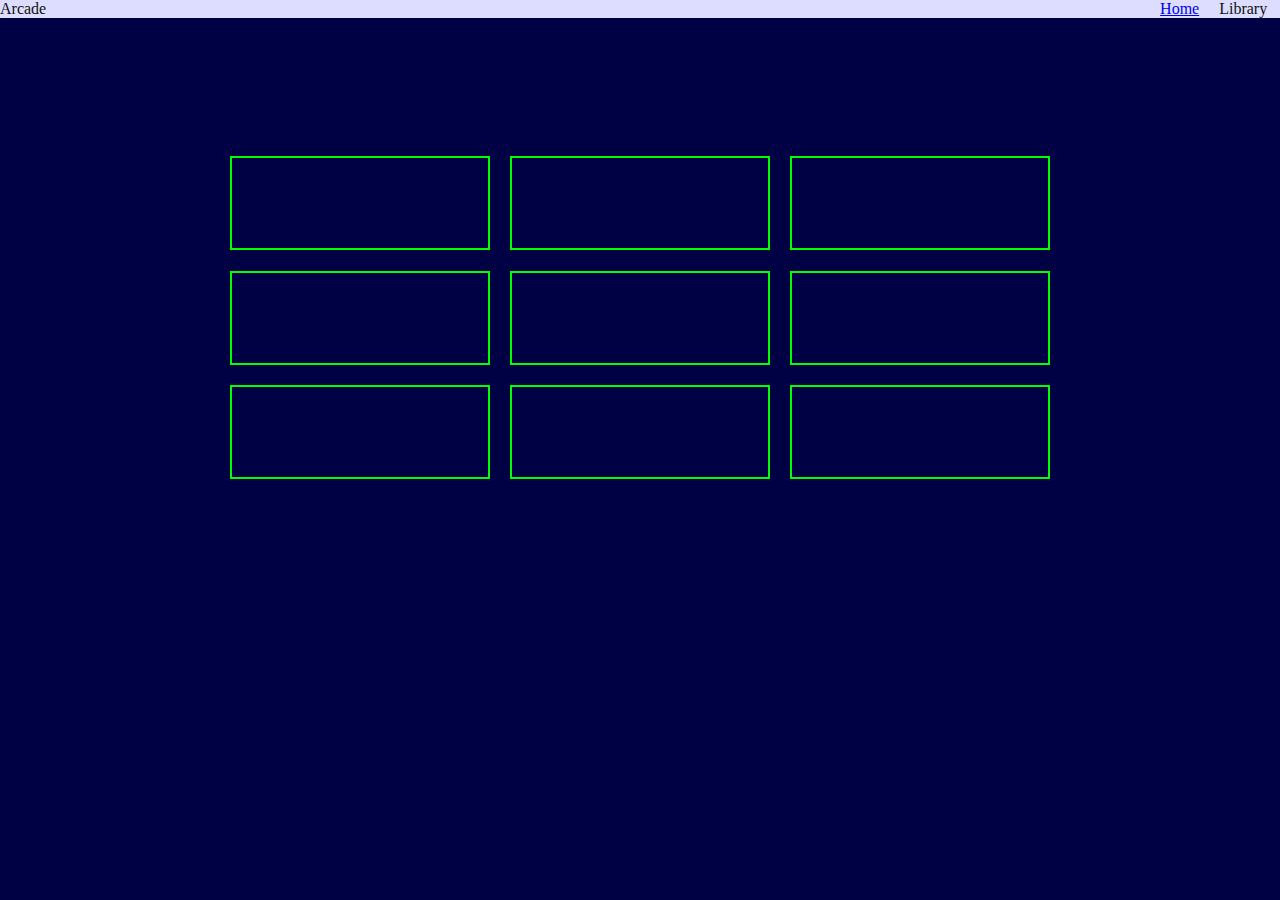
==== games/tic-tac-toe/ttt.html @ e1bbb047 "Initial commit" ====
<!DOCTYPE>
<header>
  <meta charset="utf-8" name="viewport" content="width=device-width, initial-scale=1"/>
  <title>Tic Tac Toe</title>
  <link rel="stylesheet" type="text/css" href="css/ttt.css">
</header>
<body>
  <div id="navBar">
    <div id="navBarTitle">Arcade</div>
      <div id="navBarItems">
        <div id="navBarItem"><a href="../../main/index.html">Home</a></div>
        <div id="navBarItem">Library</div>
      </div>
    </div>
  <div id="ttt"></div>
</body>
<footer>
  <script src="https://code.jquery.com/jquery-3.1.1.min.js"></script>
  <script src="js/ttt.js"></script>
</footer>
---- games/tic-tac-toe/css/ttt.css ----
html, body {
  width: 100%;
  height: 100%;
  margin: auto;
  padding: auto;
  background-color: #004;
  color: #DDD; }

#navBar {
  background-color: #ddddff;
  color: #111111;
  display: inline-block;
  width: 100%; }
  #navBar #navBarTitle {
    float: left; }
  #navBar #navBarItems {
    float: right;
    margin-right: 1%; }
    #navBar #navBarItems #navBarItem {
      display: inline;
      padding-left: 1em; }

#ttt {
  text-align: center;
  margin: 10%; }
  #ttt .cell {
    width: 25%;
    height: 10%;
    display: inline-block;
    margin: 1%;
    border: 2px solid #0F0; }
    #ttt .cell:hover {
      border: 2px solid #F00; }

/*# sourceMappingURL=ttt.css.map */
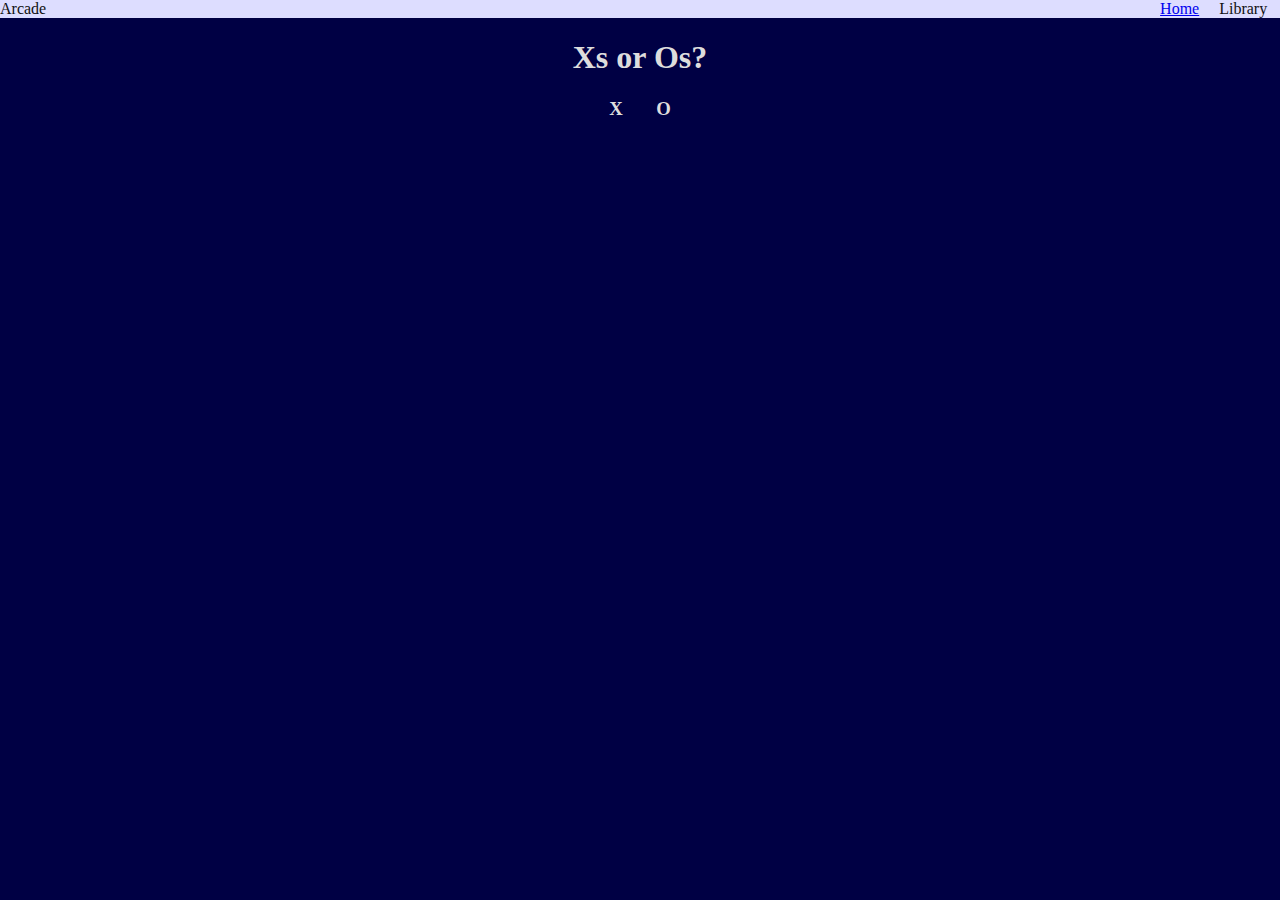
==== commit d772d454: "Can choose between X and O in tic-tac-toe" ====
--- a/games/tic-tac-toe/ttt.html
+++ b/games/tic-tac-toe/ttt.html
@@ -12,9 +12,26 @@
         <div id="navBarItem">Library</div>
       </div>
     </div>
-  <div id="ttt"></div>
+  <div id="ttt">
+    <div class="cell" id="00">N</div>
+    <div class="cell" id="10">N</div>
+    <div class="cell" id="20">N</div>
+    <div class="cell" id="01">N</div>
+    <div class="cell" id="11">N</div>
+    <div class="cell" id="21">N</div>
+    <div class="cell" id="02">N</div>
+    <div class="cell" id="12">N</div>
+    <div class="cell" id="22">N</div>
+  </div>
+  <div id="overlay" style="text-align: center">
+    <h1>Xs or Os?</h1>
+    <div>
+      <h3>X</h3>
+      <h3>O</h3>
+    <div>
+  </div>
 </body>
 <footer>
-  <script src="https://code.jquery.com/jquery-3.1.1.min.js"></script>
+  <script src="https://code.jquery.com/jquery-3.1.1.js"></script>
   <script src="js/ttt.js"></script>
-</footer>+</footer>
--- a/games/tic-tac-toe/css/ttt.css
+++ b/games/tic-tac-toe/css/ttt.css
@@ -21,9 +21,12 @@
       padding-left: 1em; }
 
 #ttt {
-  text-align: center;
+  color: #111111;
   margin: 10%; }
   #ttt .cell {
+    cursor: pointer;
+    text-align: center;
+    vertical-align: center;
     width: 25%;
     height: 10%;
     display: inline-block;
@@ -32,4 +35,12 @@
     #ttt .cell:hover {
       border: 2px solid #F00; }
 
+#overlay h3 {
+  display: inline;
+  cursor: pointer;
+  border: 2px solid #004;
+  padding: 1%; }
+  #overlay h3:hover {
+    border: 2px solid #DDD; }
+
 /*# sourceMappingURL=ttt.css.map */
